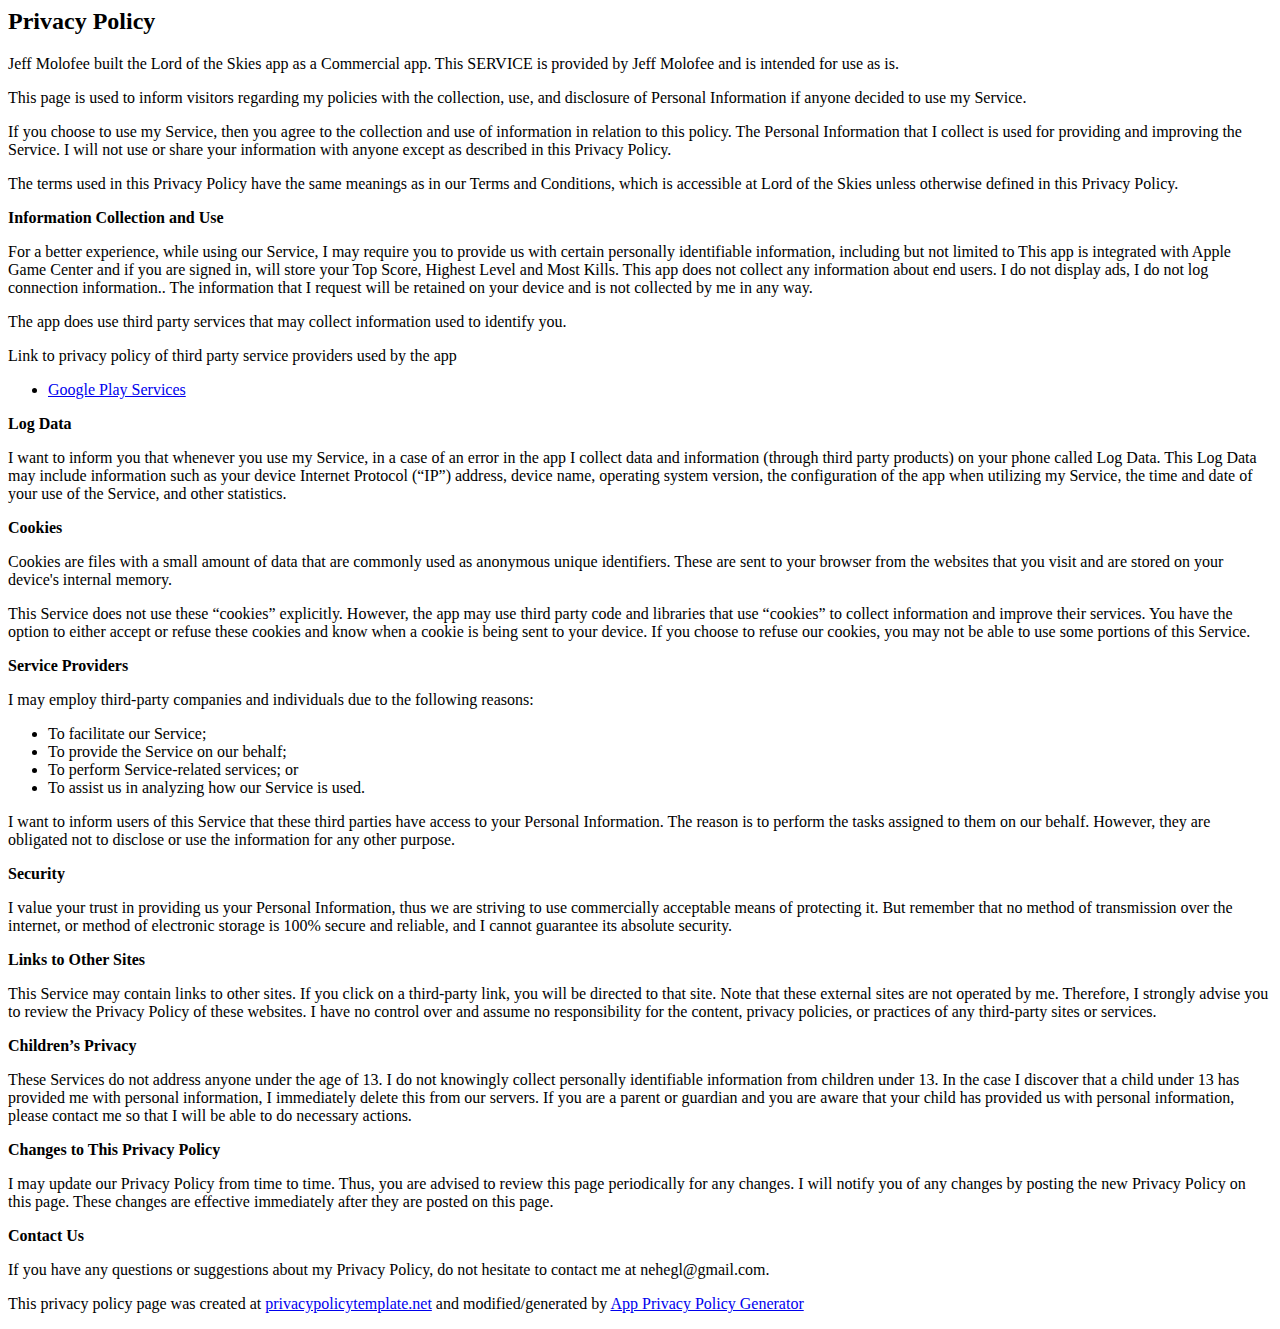
==== privacy.htm @ 80080d53 "Create privacy.htm" ====
<html>
<head>
</head>
<body>
<div id="privacy_content"><h2>Privacy Policy</h2> <p>
                    Jeff Molofee built the Lord of the Skies app as
                    a Commercial app. This SERVICE is provided by
                    Jeff Molofee  and is intended for
                    use as is.
                  </p> <p>
                    This page is used to inform visitors regarding
                    my policies with the collection, use, and
                    disclosure of Personal Information if anyone decided to use
                    my Service.
                  </p> <p>
                    If you choose to use my Service, then you agree
                    to the collection and use of information in relation to this
                    policy. The Personal Information that I collect is
                    used for providing and improving the Service.
                    I will not use or share your
                    information with anyone except as described in this Privacy
                    Policy.
                  </p> <p>
                    The terms used in this Privacy Policy have the same meanings
                    as in our Terms and Conditions, which is accessible at
                    Lord of the Skies unless otherwise defined in this Privacy
                    Policy.
                  </p> <p><strong>Information Collection and Use</strong></p> <p>
                    For a better experience, while using our Service,
                    I may require you to provide us with certain
                    personally identifiable information, including but not limited to This app is integrated with Apple Game Center and if you are signed in, will store your Top Score, Highest Level and Most Kills.  This app does not collect any information about end users.  I do not display ads, I do not log connection information.. The
                    information that I request will be
                    retained on your device and is not collected by me in any way.
                  </p> <p>
                    The app does use third party services that may collect
                    information used to identify you.
                  </p> <div><p>
                      Link to privacy policy of third party service providers
                      used by the app
                    </p> <ul><li><a href="https://www.google.com/policies/privacy/" target="_blank">Google Play Services</a></li><!----><!----><!----><!----><!----><!----><!----><!----><!----><!----></ul></div> <p><strong>Log Data</strong></p> <p>
                    I want to inform you that whenever
                    you use my Service, in a case of an error in the
                    app I collect data and information (through third
                    party products) on your phone called Log Data. This Log Data
                    may include information such as your device Internet
                    Protocol (“IP”) address, device name, operating system
                    version, the configuration of the app when utilizing
                    my Service, the time and date of your use of the
                    Service, and other statistics.
                  </p> <p><strong>Cookies</strong></p> <p>
                    Cookies are files with a small amount of data that are
                    commonly used as anonymous unique identifiers. These are
                    sent to your browser from the websites that you visit and
                    are stored on your device's internal memory.
                  </p> <p>
                    This Service does not use these “cookies” explicitly.
                    However, the app may use third party code and libraries that
                    use “cookies” to collect information and improve their
                    services. You have the option to either accept or refuse
                    these cookies and know when a cookie is being sent to your
                    device. If you choose to refuse our cookies, you may not be
                    able to use some portions of this Service.
                  </p> <p><strong>Service Providers</strong></p> <p>
                    I may employ third-party companies
                    and individuals due to the following reasons:
                  </p> <ul><li>To facilitate our Service;</li> <li>To provide the Service on our behalf;</li> <li>To perform Service-related services; or</li> <li>To assist us in analyzing how our Service is used.</li></ul> <p>
                    I want to inform users of this
                    Service that these third parties have access to your
                    Personal Information. The reason is to perform the tasks
                    assigned to them on our behalf. However, they are obligated
                    not to disclose or use the information for any other
                    purpose.
                  </p> <p><strong>Security</strong></p> <p>
                    I value your trust in providing us
                    your Personal Information, thus we are striving to use
                    commercially acceptable means of protecting it. But remember
                    that no method of transmission over the internet, or method
                    of electronic storage is 100% secure and reliable, and
                    I cannot guarantee its absolute security.
                  </p> <p><strong>Links to Other Sites</strong></p> <p>
                    This Service may contain links to other sites. If you click
                    on a third-party link, you will be directed to that site.
                    Note that these external sites are not operated by
                    me. Therefore, I strongly advise you to
                    review the Privacy Policy of these websites.
                    I have no control over and assume no
                    responsibility for the content, privacy policies, or
                    practices of any third-party sites or services.
                  </p> <p><strong>Children’s Privacy</strong></p> <p>
                    These Services do not address anyone under the age of 13.
                    I do not knowingly collect personally
                    identifiable information from children under 13. In the case
                    I discover that a child under 13 has provided
                    me with personal information,
                    I immediately delete this from our servers. If you
                    are a parent or guardian and you are aware that your child
                    has provided us with personal information, please contact
                    me so that I will be able to do
                    necessary actions.
                  </p> <p><strong>Changes to This Privacy Policy</strong></p> <p>
                    I may update our Privacy Policy from
                    time to time. Thus, you are advised to review this page
                    periodically for any changes. I will
                    notify you of any changes by posting the new Privacy Policy
                    on this page. These changes are effective immediately after
                    they are posted on this page.
                  </p> <p><strong>Contact Us</strong></p> <p>
                    If you have any questions or suggestions about
                    my Privacy Policy, do not hesitate to contact
                    me at nehegl@gmail.com.
                  </p> <p>
                    This privacy policy page was created at
                    <a href="https://privacypolicytemplate.net" target="_blank">privacypolicytemplate.net</a>
                    and modified/generated by
                    <a href="https://app-privacy-policy-generator.firebaseapp.com/" target="_blank">App Privacy Policy Generator</a></p></div>
</body>
</html>
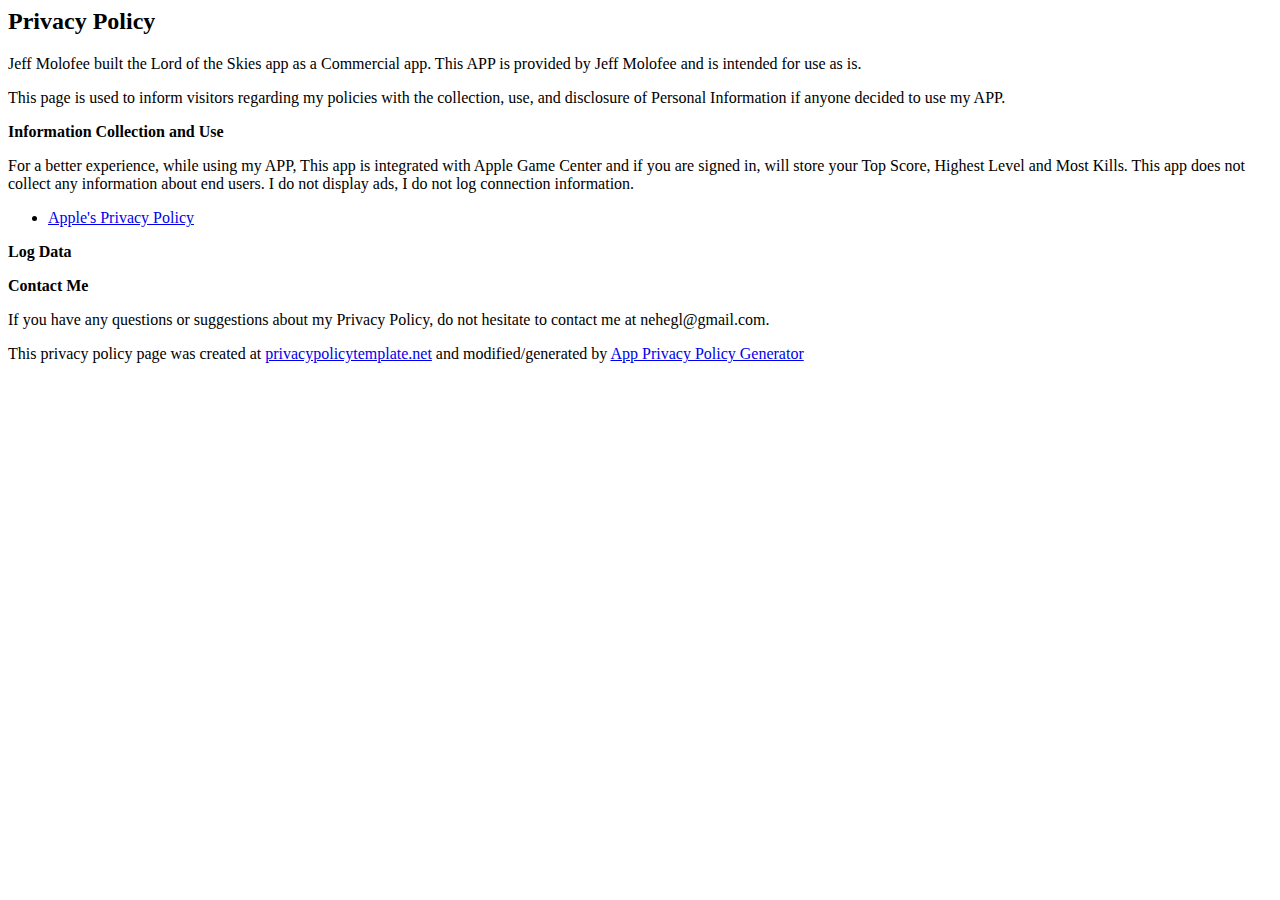
==== commit d930721e: "Update privacy.htm" ====
--- a/privacy.htm
+++ b/privacy.htm
@@ -4,107 +4,25 @@
 <body>
 <div id="privacy_content"><h2>Privacy Policy</h2> <p>
                     Jeff Molofee built the Lord of the Skies app as
-                    a Commercial app. This SERVICE is provided by
-                    Jeff Molofee  and is intended for
+                    a Commercial app. This APP is provided by
+                    Jeff Molofee and is intended for
                     use as is.
                   </p> <p>
                     This page is used to inform visitors regarding
                     my policies with the collection, use, and
                     disclosure of Personal Information if anyone decided to use
-                    my Service.
-                  </p> <p>
-                    If you choose to use my Service, then you agree
-                    to the collection and use of information in relation to this
-                    policy. The Personal Information that I collect is
-                    used for providing and improving the Service.
-                    I will not use or share your
-                    information with anyone except as described in this Privacy
-                    Policy.
-                  </p> <p>
-                    The terms used in this Privacy Policy have the same meanings
-                    as in our Terms and Conditions, which is accessible at
-                    Lord of the Skies unless otherwise defined in this Privacy
-                    Policy.
+                    my APP.
                   </p> <p><strong>Information Collection and Use</strong></p> <p>
-                    For a better experience, while using our Service,
-                    I may require you to provide us with certain
-                    personally identifiable information, including but not limited to This app is integrated with Apple Game Center and if you are signed in, will store your Top Score, Highest Level and Most Kills.  This app does not collect any information about end users.  I do not display ads, I do not log connection information.. The
-                    information that I request will be
-                    retained on your device and is not collected by me in any way.
-                  </p> <p>
-                    The app does use third party services that may collect
-                    information used to identify you.
-                  </p> <div><p>
+                    For a better experience, while using my APP,
+                    This app is integrated with Apple Game Center and if you are signed in,
+                    will store your Top Score, Highest Level and Most Kills.  This app does
+                    not collect any information about end users.  I do not display ads, I do
+                    not log connection information.
+                  </p> <div
                       Link to privacy policy of third party service providers
                       used by the app
-                    </p> <ul><li><a href="https://www.google.com/policies/privacy/" target="_blank">Google Play Services</a></li><!----><!----><!----><!----><!----><!----><!----><!----><!----><!----></ul></div> <p><strong>Log Data</strong></p> <p>
-                    I want to inform you that whenever
-                    you use my Service, in a case of an error in the
-                    app I collect data and information (through third
-                    party products) on your phone called Log Data. This Log Data
-                    may include information such as your device Internet
-                    Protocol (“IP”) address, device name, operating system
-                    version, the configuration of the app when utilizing
-                    my Service, the time and date of your use of the
-                    Service, and other statistics.
-                  </p> <p><strong>Cookies</strong></p> <p>
-                    Cookies are files with a small amount of data that are
-                    commonly used as anonymous unique identifiers. These are
-                    sent to your browser from the websites that you visit and
-                    are stored on your device's internal memory.
-                  </p> <p>
-                    This Service does not use these “cookies” explicitly.
-                    However, the app may use third party code and libraries that
-                    use “cookies” to collect information and improve their
-                    services. You have the option to either accept or refuse
-                    these cookies and know when a cookie is being sent to your
-                    device. If you choose to refuse our cookies, you may not be
-                    able to use some portions of this Service.
-                  </p> <p><strong>Service Providers</strong></p> <p>
-                    I may employ third-party companies
-                    and individuals due to the following reasons:
-                  </p> <ul><li>To facilitate our Service;</li> <li>To provide the Service on our behalf;</li> <li>To perform Service-related services; or</li> <li>To assist us in analyzing how our Service is used.</li></ul> <p>
-                    I want to inform users of this
-                    Service that these third parties have access to your
-                    Personal Information. The reason is to perform the tasks
-                    assigned to them on our behalf. However, they are obligated
-                    not to disclose or use the information for any other
-                    purpose.
-                  </p> <p><strong>Security</strong></p> <p>
-                    I value your trust in providing us
-                    your Personal Information, thus we are striving to use
-                    commercially acceptable means of protecting it. But remember
-                    that no method of transmission over the internet, or method
-                    of electronic storage is 100% secure and reliable, and
-                    I cannot guarantee its absolute security.
-                  </p> <p><strong>Links to Other Sites</strong></p> <p>
-                    This Service may contain links to other sites. If you click
-                    on a third-party link, you will be directed to that site.
-                    Note that these external sites are not operated by
-                    me. Therefore, I strongly advise you to
-                    review the Privacy Policy of these websites.
-                    I have no control over and assume no
-                    responsibility for the content, privacy policies, or
-                    practices of any third-party sites or services.
-                  </p> <p><strong>Children’s Privacy</strong></p> <p>
-                    These Services do not address anyone under the age of 13.
-                    I do not knowingly collect personally
-                    identifiable information from children under 13. In the case
-                    I discover that a child under 13 has provided
-                    me with personal information,
-                    I immediately delete this from our servers. If you
-                    are a parent or guardian and you are aware that your child
-                    has provided us with personal information, please contact
-                    me so that I will be able to do
-                    necessary actions.
-                  </p> <p><strong>Changes to This Privacy Policy</strong></p> <p>
-                    I may update our Privacy Policy from
-                    time to time. Thus, you are advised to review this page
-                    periodically for any changes. I will
-                    notify you of any changes by posting the new Privacy Policy
-                    on this page. These changes are effective immediately after
-                    they are posted on this page.
-                  </p> <p><strong>Contact Us</strong></p> <p>
+                    </p> <ul><li><a href="https://www.apple.com/legal/privacy/en-ww/" target="_blank">Apple's Privacy Policy</a></li><!----><!----><!----><!----><!----><!----><!----><!----><!----><!----></ul></div> <p><strong>Log Data</strong></p> <p>
+                  </p> <p><strong>Contact Me</strong></p> <p>
                     If you have any questions or suggestions about
                     my Privacy Policy, do not hesitate to contact
                     me at nehegl@gmail.com.
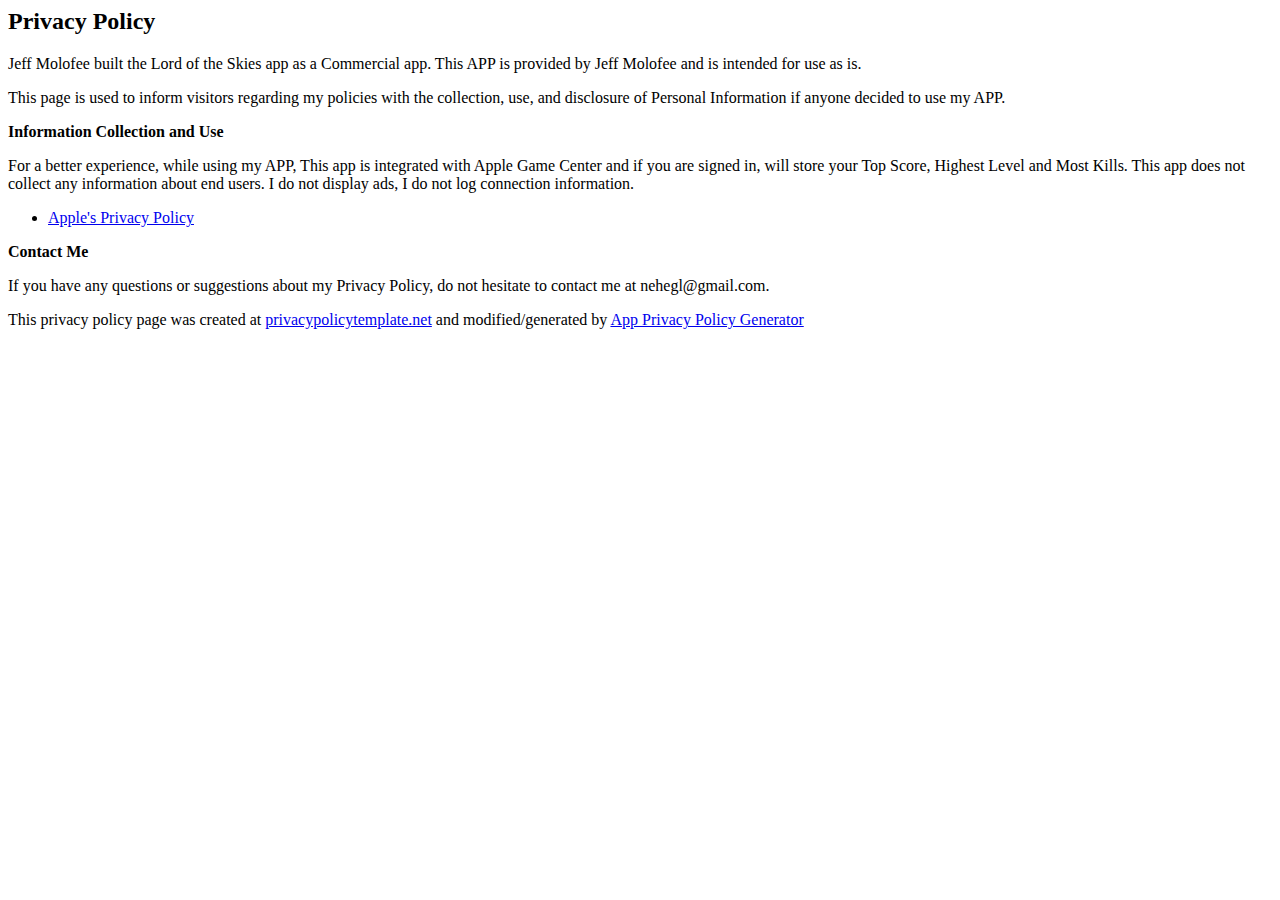
==== commit 4902ad34: "Update privacy.htm" ====
--- a/privacy.htm
+++ b/privacy.htm
@@ -21,8 +21,8 @@
                   </p> <div
                       Link to privacy policy of third party service providers
                       used by the app
-                    </p> <ul><li><a href="https://www.apple.com/legal/privacy/en-ww/" target="_blank">Apple's Privacy Policy</a></li><!----><!----><!----><!----><!----><!----><!----><!----><!----><!----></ul></div> <p><strong>Log Data</strong></p> <p>
-                  </p> <p><strong>Contact Me</strong></p> <p>
+                    </p> <ul><li><a href="https://www.apple.com/legal/privacy/en-ww/" target="_blank">Apple's Privacy Policy</a></li><!----><!----><!----><!----><!----><!----><!----><!----><!----><!----></ul></div>
+                  <p></p> <p><strong>Contact Me</strong></p> <p>
                     If you have any questions or suggestions about
                     my Privacy Policy, do not hesitate to contact
                     me at nehegl@gmail.com.
